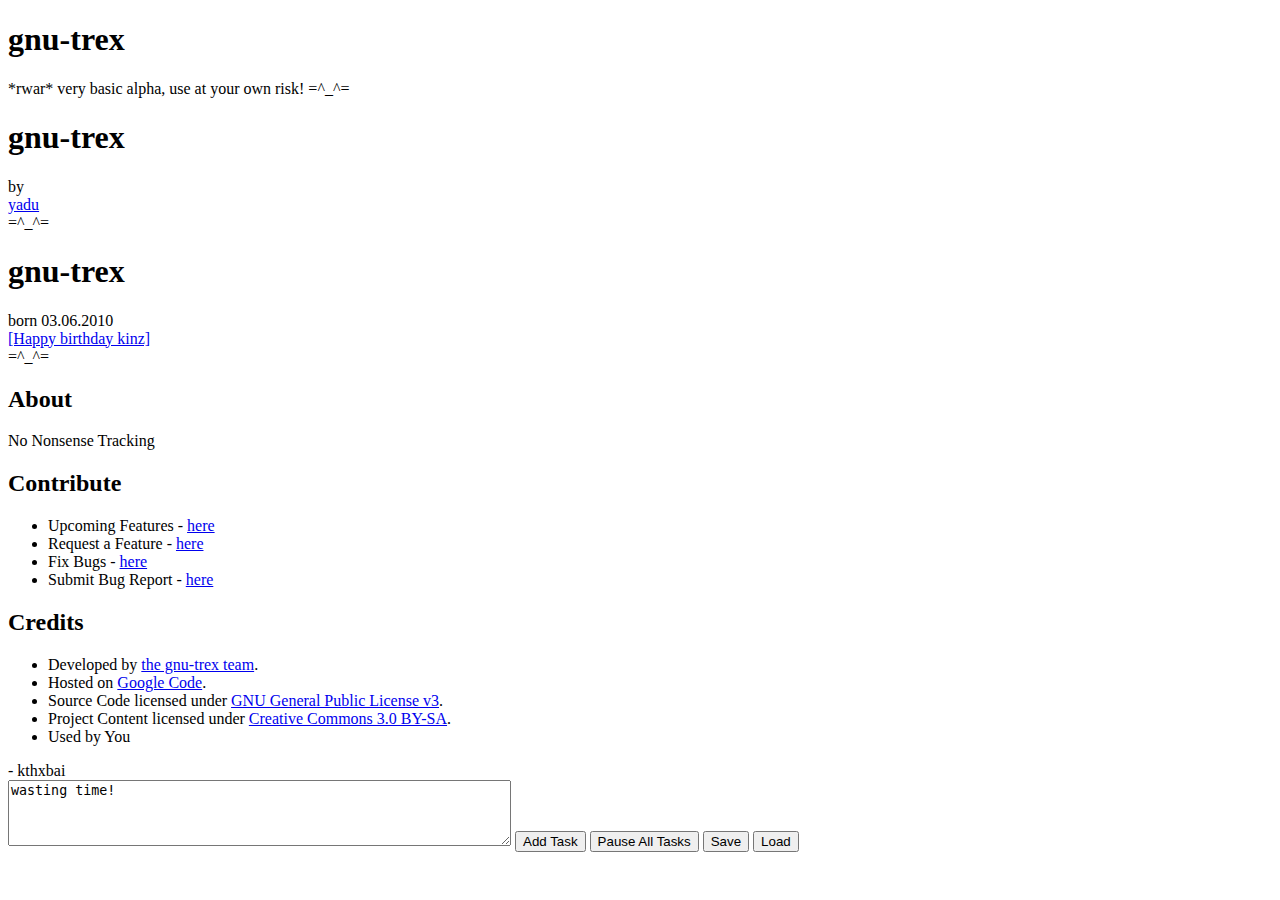
==== trunk/index.html @ 4fe63159 "added copyright info + replaced t-racks with gnu-trex" ====
<!--
#### 
#### gnu-trex
#### no nonsense tracking
#### 
#### index.html	=	main html file
#### author: yadu rajiv
#### licensed under GNU GPL v3
#### -->

<!DOCTYPE html PUBLIC "-//W3C//DTD XHTML 1.0 Transitional//EN"
"http://www.w3.org/TR/xhtml1/DTD/xhtml1-transitional.dtd">
<html>
<head>
<title>gnu-trex | no nonsense tracking</title>
<meta name="description" content="gnu-trex, no nonsense task time tracking device" />
<meta name="keywords" content="time tracking, tracker, gnu-trex, trex, t-rex, management, time management, yadu, yadurajiv, yadu rajiv" />
<meta name="author" content="Yadu Rajiv" />
<meta http-equiv="Content-Type" content="text/html;charset=ISO-8859-1" />
<link href="css/tracks.css" rel="stylesheet" />
</head>

<body>
<div id="about"><h1>gnu-trex</h1>*rwar* very basic alpha, use at your own risk! =^_^=</div>
<div id="about_1"><h1>gnu-trex</h1>by<br /><a href="http://twitter.com/yadurajiv" target="_blank">yadu</a><br />=^_^=</div>
<div id="about_2"><h1>gnu-trex</h1>born 03.06.2010<br /><a href="http://twitter.com/kinshuksunil" target="_blank">[Happy birthday kinz]</a><br />=^_^=</div>
<div id="todo">
<h2>About</h2>
<p>No Nonsense Tracking</p>
<h2>Contribute</h2>
<p><ul>
<li>Upcoming Features - <a href="http://code.google.com/p/gnu-trex/issues/list?can=2&q=label:Type-Enhancement" title="Upcoming Features">here</a></li>
<li>Request a Feature - <a href="http://code.google.com/p/gnu-trex/issues/entry" title="Request a Feature">here</a></li>
<li>Fix Bugs - <a href="http://code.google.com/p/gnu-trex/issues/list?can=2&q=label:Type-Defect&colspec=ID+Type+Status+Priority+Milestone+Owner+Summary&cells=tiles" title="Fix Bugs">here</a></li>
<li>Submit Bug Report - <a href="http://code.google.com/p/gnu-trex/issues/entry" title="Submit Bug Report">here</a></li></ul>
<div class="social">
<script type="text/javascript">
tweetmeme_style = 'compact';
tweetmeme_source = 'yadurajiv';
</script>
<script type="text/javascript" src="http://tweetmeme.com/i/scripts/button.js"></script>
</div>
</p>
<h2>Credits</h2>
<ul>
<li>Developed by <a href="http://code.google.com/p/gnu-trex/people/list" title="The team">the gnu-trex team</a>.</li>
<li>Hosted on <a href="http://code.google.com/p/gnu-trex/" title="Get the code!">Google Code</a>.</li>
<li>Source Code licensed under <a href="http://www.gnu.org/licenses/gpl.html" title="GPLv3">GNU General Public License v3</a>.</li> 
<li>Project Content licensed under <a href="http://creativecommons.org/licenses/by-sa/3.0/" title="CC BY-SA">Creative Commons 3.0 BY-SA</a>.</li>
<li>Used by You</li></ul>
- kthxbai 
</div>
<div id="tracks">
<div id="controls">
	<textarea id="taskDesc" rows="4" cols="60">wasting time!</textarea>
	<button id="addTask" onclick="addTask();">Add Task</button>
	<button id="pauseTasks" onclick="pauseTasks(this);">Pause All Tasks</button>
	<button id="saveTasks" onclick="saveTasks(this);">Save</button>
	<button id="loadTasks" onclick="loadTasks(this);">Load</button>
	<div class="cb"></div>
	<div id="tasks"></div>
	<div id="msg"></div>
</div>
</div>

</body>
<script type="text/javascript" src="js/jquery-1.4.2.min.js"></script>
<script type="text/javascript" src="js/jquery-ui-1.8.1.custom.min.js"></script>
<script type="text/javascript" src="js/trex.js"></script>
<script type="text/javascript" src="js/main.js"></script>
<script type="text/javascript">

  var _gaq = _gaq || [];
  _gaq.push(['_setAccount', 'UA-16768424-1']);
  _gaq.push(['_trackPageview']);

  (function() {
    var ga = document.createElement('script'); ga.type = 'text/javascript'; ga.async = true;
    ga.src = ('https:' == document.location.protocol ? 'https://ssl' : 'http://www') + '.google-analytics.com/ga.js';
    var s = document.getElementsByTagName('script')[0]; s.parentNode.insertBefore(ga, s);
  })();

</script>
</html>
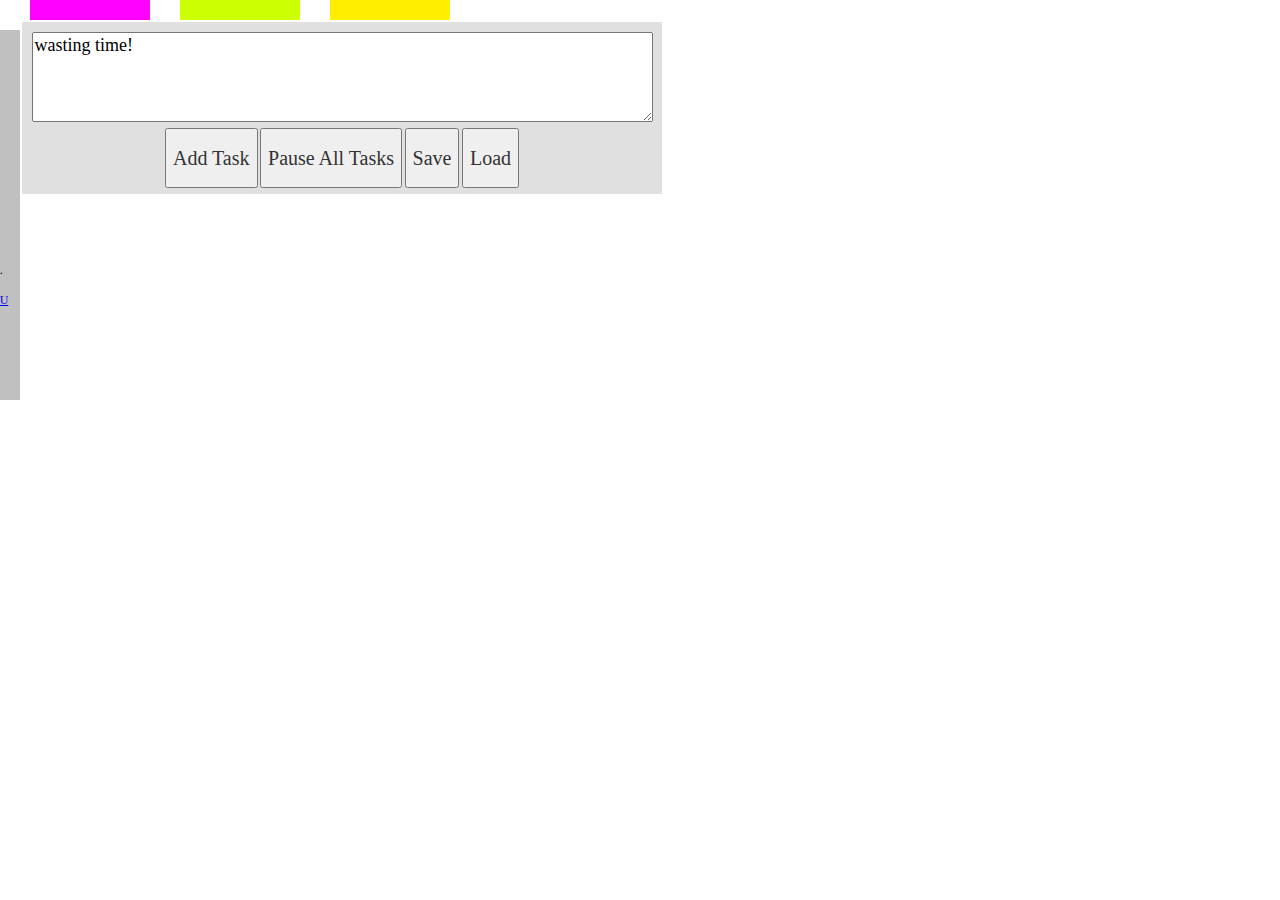
==== commit 410b39fa: "updated licensing information in code header - .html, .css, .js; excluded all jquery js files" ====
--- a/trunk/index.html
+++ b/trunk/index.html
@@ -1,12 +1,22 @@
-<!--
-#### 
-#### gnu-trex
-#### no nonsense tracking
-#### 
-#### index.html	=	main html file
-#### author: yadu rajiv
-#### licensed under GNU GPL v3
-#### -->
+<!-- 
+/*!
+ * gnu-trex [http://code.google.com/p/gnu-trex/]
+ *
+ * Copyright 2010, gnu-trex team [as listed on the people page of the google code project site]
+ * Source Code licensed under the GPL Version 3 [http://www.gnu.org/licenses/gpl.html]
+ * Project Content & Documentation licensed under Creative Commons 3.0 BY-SA [http://creativecommons.org/licenses/by-sa/3.0/]
+ *
+ * Includes jQuery.js [http://jquery.com/]
+ * Copyright 2010, John Resig
+ * Dual licensed under the MIT or GPL Version 2 licenses.
+ *
+ * Includes jQuery UI 1.8.1 [http://docs.jquery.com/UI]
+ * Copyright (c) 2010 AUTHORS.txt (http://jqueryui.com/about)
+ * Dual licensed under the MIT (MIT-LICENSE.txt)
+ * and GPL (GPL-LICENSE.txt) licenses.
+ * 
+ */
+-->
 
 <!DOCTYPE html PUBLIC "-//W3C//DTD XHTML 1.0 Transitional//EN"
 "http://www.w3.org/TR/xhtml1/DTD/xhtml1-transitional.dtd">
--- a/trunk/css/tracks.css
+++ b/trunk/css/tracks.css
@@ -0,0 +1,156 @@
+/*!
+ * gnu-trex [http://code.google.com/p/gnu-trex/]
+ *
+ * Copyright 2010, gnu-trex team [as listed on the people page of the google code project site]
+ * Source Code licensed under the GPL Version 3 [http://www.gnu.org/licenses/gpl.html]
+ * Project Content & Documentation licensed under Creative Commons 3.0 BY-SA [http://creativecommons.org/licenses/by-sa/3.0/]
+ *
+ * Includes jQuery.js [http://jquery.com/]
+ * Copyright 2010, John Resig
+ * Dual licensed under the MIT or GPL Version 2 licenses.
+ *
+ * Includes jQuery UI 1.8.1 [http://docs.jquery.com/UI]
+ * Copyright (c) 2010 AUTHORS.txt (http://jqueryui.com/about)
+ * Dual licensed under the MIT (MIT-LICENSE.txt)
+ * and GPL (GPL-LICENSE.txt) licenses.
+ * 
+ */
+ 
+ body {
+    padding:0;
+    margin:0;
+    font-family:"Trebuchet MS";
+	font-size:10px;
+	/* text-align:center; */
+	background:url('../images/no_nonsense_tracking.png') no-repeat 640px 0 ; 
+  }
+  
+  #about {
+	background-color:#ff00ff;
+	position:absolute;
+	width:120px;
+	height:120px;
+	top:-100px;
+	left:30px;
+	text-align:center;
+	z-index:999;
+  }
+  
+  #about_1 {
+	background-color:#ccff00;
+	position:absolute;
+	width:120px;
+	height:120px;
+	top:-100px;
+	left:180px;
+	text-align:center;
+	z-index:999;
+  }
+  
+  #about_2 {
+	background-color:#ffee00;
+	position:absolute;
+	width:120px;
+	height:120px;
+	top:-100px;
+	left:330px;
+	text-align:center;
+	z-index:999;
+  }
+  
+  #todo {
+	background-color:#c0c0c0;
+	position:absolute;
+	width:210px;
+	top:30px;
+	left:-200px;
+	text-align:left;
+	padding:5px;
+	font-size:12px;
+	z-index:999;
+  }
+  
+  #tracks {
+	padding:22px;
+  }
+  
+  .task,
+  #controls {
+	width:640px;
+	/*margin:0 auto;*/
+	background-color:#e0e0e0;
+	text-align:center;
+	padding:10px 0 0;
+	cursor:move;
+	top:10px;
+	left:10px;
+  }
+  
+  .task {
+	font-size:2em;	
+	padding:0;
+	display:none;
+	border-top:1px #333 solid;
+	text-align:left;
+  }
+  
+  .task .desc {
+	display:inline-block;
+	overflow:hidden;
+	text-align:left;
+	padding:6px;
+	font-size:0.8em;
+  }
+  
+  .task .tools {
+	/*background-color:#f0f0f0;*/
+	font-size:12px;
+	text-align:left;
+	margin:0;
+	margin-right:4px;
+	padding:6px;
+	float:left;
+  }
+  
+  .task .tm {
+	/*background-color:#f0f0f0;*/
+	text-align:right;
+	margin:0;
+	margin-left:4px;
+	padding:6px;
+	float:right;
+  }
+  
+  #controls textarea{
+	font-size:1.8em;
+	font-family:verdana;
+	margin:0 0 6px 0;
+  }
+  
+  #controls button{
+	font-size:2em;
+	font-family:verdana;
+	margin:0 0 6px 0;
+	height:60px;
+	color:#333;
+  }
+  
+  #controls .task button {
+	height:auto;
+	font-size:1em;
+	font-family:verdana;
+	margin:2px;
+	color:#333;
+  }
+  
+  #msg {
+	display:none;
+	background-color:#333;
+	color:#fff;
+	width:120px;
+	height:60px;
+  }
+  
+  .cb {
+	clear:both;
+  }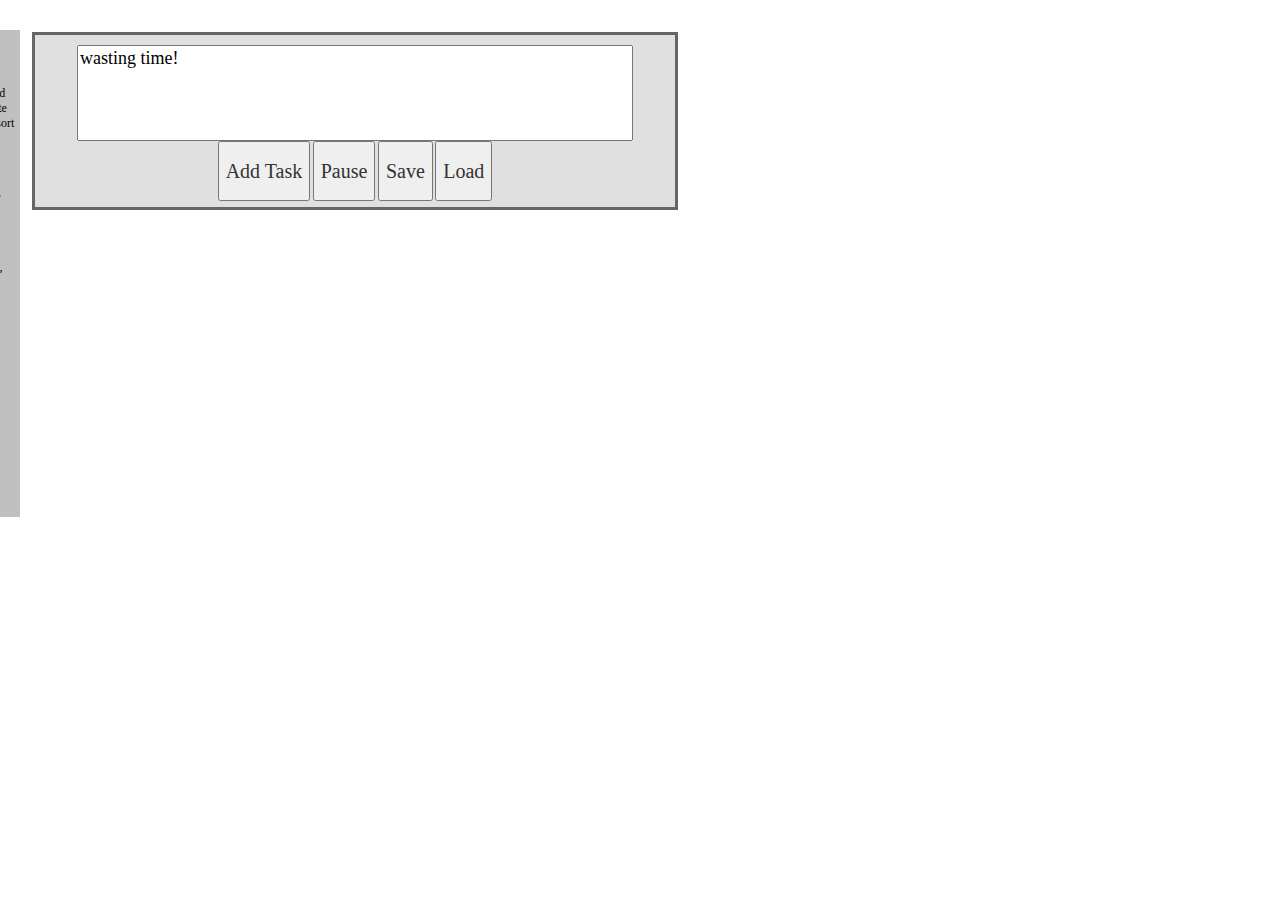
==== commit a483b0ca: "Sloved a few issues: 1. disaligned text box on ubuntu+firefox 2. added hot key functionality(eg. alt" ====
--- a/trunk/index.html
+++ b/trunk/index.html
@@ -15,6 +15,9 @@
  * Dual licensed under the MIT (MIT-LICENSE.txt)
  * and GPL (GPL-LICENSE.txt) licenses.
  * 
+ * File Author: Yadu Rajiv
+ *				Kinshuk Sunil
+ *
  */
 -->
 
@@ -24,25 +27,34 @@
 <head>
 <title>gnu-trex | no nonsense tracking</title>
 <meta name="description" content="gnu-trex, no nonsense task time tracking device" />
-<meta name="keywords" content="time tracking, tracker, gnu-trex, trex, t-rex, management, time management, yadu, yadurajiv, yadu rajiv" />
-<meta name="author" content="Yadu Rajiv" />
+<meta name="keywords" content="time tracking, tracker, gnu-trex, trex, t-rex, management, time management, javascript, jquery, firefox plugin, chrome extension, air, application" />
+<meta name="author" content="GNU-Trex Team" />
 <meta http-equiv="Content-Type" content="text/html;charset=ISO-8859-1" />
 <link href="css/tracks.css" rel="stylesheet" />
 </head>
 
 <body>
-<div id="about"><h1>gnu-trex</h1>*rwar* very basic alpha, use at your own risk! =^_^=</div>
+<!-- <div id="about"><h1>gnu-trex</h1>*rwar* very basic alpha, use at your own risk! =^_^=</div>
 <div id="about_1"><h1>gnu-trex</h1>by<br /><a href="http://twitter.com/yadurajiv" target="_blank">yadu</a><br />=^_^=</div>
-<div id="about_2"><h1>gnu-trex</h1>born 03.06.2010<br /><a href="http://twitter.com/kinshuksunil" target="_blank">[Happy birthday kinz]</a><br />=^_^=</div>
+<div id="about_2"><h1>gnu-trex</h1>born 03.06.2010<br /><a href="http://twitter.com/kinshuksunil" target="_blank">[Happy birthday kinz]</a><br />=^_^=</div> -->
 <div id="todo">
-<h2>About</h2>
-<p>No Nonsense Tracking</p>
-<h2>Contribute</h2>
+<h2>[ABOUT]</h2>
+<p>gnu-trex is a web based time tracking and recording system with the ability to create multiple tasks, pause and resume them, sort and remove them as required.</p>
+<p><strong>How to Use</strong><br />
+<ol>
+<li>Enter Task detail in the text box, and click 'Add Task' to start tracking.</li>
+<li>The Active Time Counter is the time spent on the Task.</li>
+<li>Use button "P" to pause the task, "D" to Delete it.</li>
+</ol></p>
+<h2>[RESOURCES]</h2>
 <p><ul>
-<li>Upcoming Features - <a href="http://code.google.com/p/gnu-trex/issues/list?can=2&q=label:Type-Enhancement" title="Upcoming Features">here</a></li>
-<li>Request a Feature - <a href="http://code.google.com/p/gnu-trex/issues/entry" title="Request a Feature">here</a></li>
-<li>Fix Bugs - <a href="http://code.google.com/p/gnu-trex/issues/list?can=2&q=label:Type-Defect&colspec=ID+Type+Status+Priority+Milestone+Owner+Summary&cells=tiles" title="Fix Bugs">here</a></li>
-<li>Submit Bug Report - <a href="http://code.google.com/p/gnu-trex/issues/entry" title="Submit Bug Report">here</a></li></ul>
+<li><a href="http://code.google.com/p/gnu-trex/issues/list?can=2&q=label:Type-Enhancement" title="Upcoming Features">Upcoming</a> | <a href="http://code.google.com/p/gnu-trex/issues/entry?template=Feature%20Request" title="Request a Feature">Request</a> Features</li>
+<li><a href="http://code.google.com/p/gnu-trex/issues/entry?template=Defect%20report%20from%20user" title="Submit Bug Report">Submit</a> | <a href="http://code.google.com/p/gnu-trex/issues/list?can=2&q=label:Type-Defect&colspec=ID+Type+Status+Priority+Milestone+Owner+Summary&cells=tiles" title="Fix Bugs">Fix</a> Bugs</li></ul>
+
+<ul><li>Developed by: <a href="http://code.google.com/p/gnu-trex/people/list" title="The team">GNU-Trex team</a>, Hosted on <a href="http://code.google.com/p/gnu-trex/" title="Get the code!">Google Code</a>.</li>
+<li>Licensed under:<br />Source Code (<a href="http://www.gnu.org/licenses/gpl.html" title="GPLv3">GNU GPLv3</a>)<br />All Content (<a href="http://creativecommons.org/licenses/by-sa/3.0/" title="CC BY-SA">CC BY-SA 3.0</a>).</li>
+<li>Used by <strong>YOU</strong></li></ul>
+- kthxbai 
 <div class="social">
 <script type="text/javascript">
 tweetmeme_style = 'compact';
@@ -51,28 +63,19 @@
 <script type="text/javascript" src="http://tweetmeme.com/i/scripts/button.js"></script>
 </div>
 </p>
-<h2>Credits</h2>
-<ul>
-<li>Developed by <a href="http://code.google.com/p/gnu-trex/people/list" title="The team">the gnu-trex team</a>.</li>
-<li>Hosted on <a href="http://code.google.com/p/gnu-trex/" title="Get the code!">Google Code</a>.</li>
-<li>Source Code licensed under <a href="http://www.gnu.org/licenses/gpl.html" title="GPLv3">GNU General Public License v3</a>.</li> 
-<li>Project Content licensed under <a href="http://creativecommons.org/licenses/by-sa/3.0/" title="CC BY-SA">Creative Commons 3.0 BY-SA</a>.</li>
-<li>Used by You</li></ul>
-- kthxbai 
 </div>
 <div id="tracks">
-<div id="controls">
+<div class="controls">
 	<textarea id="taskDesc" rows="4" cols="60">wasting time!</textarea>
-	<button id="addTask" onclick="addTask();">Add Task</button>
-	<button id="pauseTasks" onclick="pauseTasks(this);">Pause All Tasks</button>
-	<button id="saveTasks" onclick="saveTasks(this);">Save</button>
-	<button id="loadTasks" onclick="loadTasks(this);">Load</button>
+	<button id="addTask" accesskey="a" onclick="addTask();">Add Task</button>
+	<button id="pauseTasks" accesskey="p" onclick="pauseTasks();" name="pause">Pause</button>
+	<button id="saveTasks" accesskey="s" onclick="saveTasks(this);">Save</button>
+	<button id="loadTasks" accesskey="l" onclick="loadTasks(this);">Load</button>
 	<div class="cb"></div>
 	<div id="tasks"></div>
 	<div id="msg"></div>
 </div>
 </div>
-
 </body>
 <script type="text/javascript" src="js/jquery-1.4.2.min.js"></script>
 <script type="text/javascript" src="js/jquery-ui-1.8.1.custom.min.js"></script>
--- a/trunk/css/tracks.css
+++ b/trunk/css/tracks.css
@@ -71,19 +71,22 @@
   }
   
   #tracks {
-	padding:22px;
+	padding:32px;
   }
+.controls {
+	border: medium solid #666;
+	width:300px;	
+}
+
   
   .task,
-  #controls {
+  .controls {
 	width:640px;
 	/*margin:0 auto;*/
 	background-color:#e0e0e0;
 	text-align:center;
 	padding:10px 0 0;
 	cursor:move;
-	top:10px;
-	left:10px;
   }
   
   .task {
@@ -121,13 +124,17 @@
 	float:right;
   }
   
-  #controls textarea{
+  .controls textarea{
 	font-size:1.8em;
 	font-family:verdana;
-	margin:0 0 6px 0;
+	width:550px;
+	height:90px;
   }
+  #taskDesc{
+	resize: none;  
+	}
   
-  #controls button{
+  .controls button{
 	font-size:2em;
 	font-family:verdana;
 	margin:0 0 6px 0;
@@ -135,7 +142,7 @@
 	color:#333;
   }
   
-  #controls .task button {
+  .controls .task button {
 	height:auto;
 	font-size:1em;
 	font-family:verdana;
@@ -153,4 +160,6 @@
   
   .cb {
 	clear:both;
-  }+  }.main {
+	border: 2px solid #000;
+}
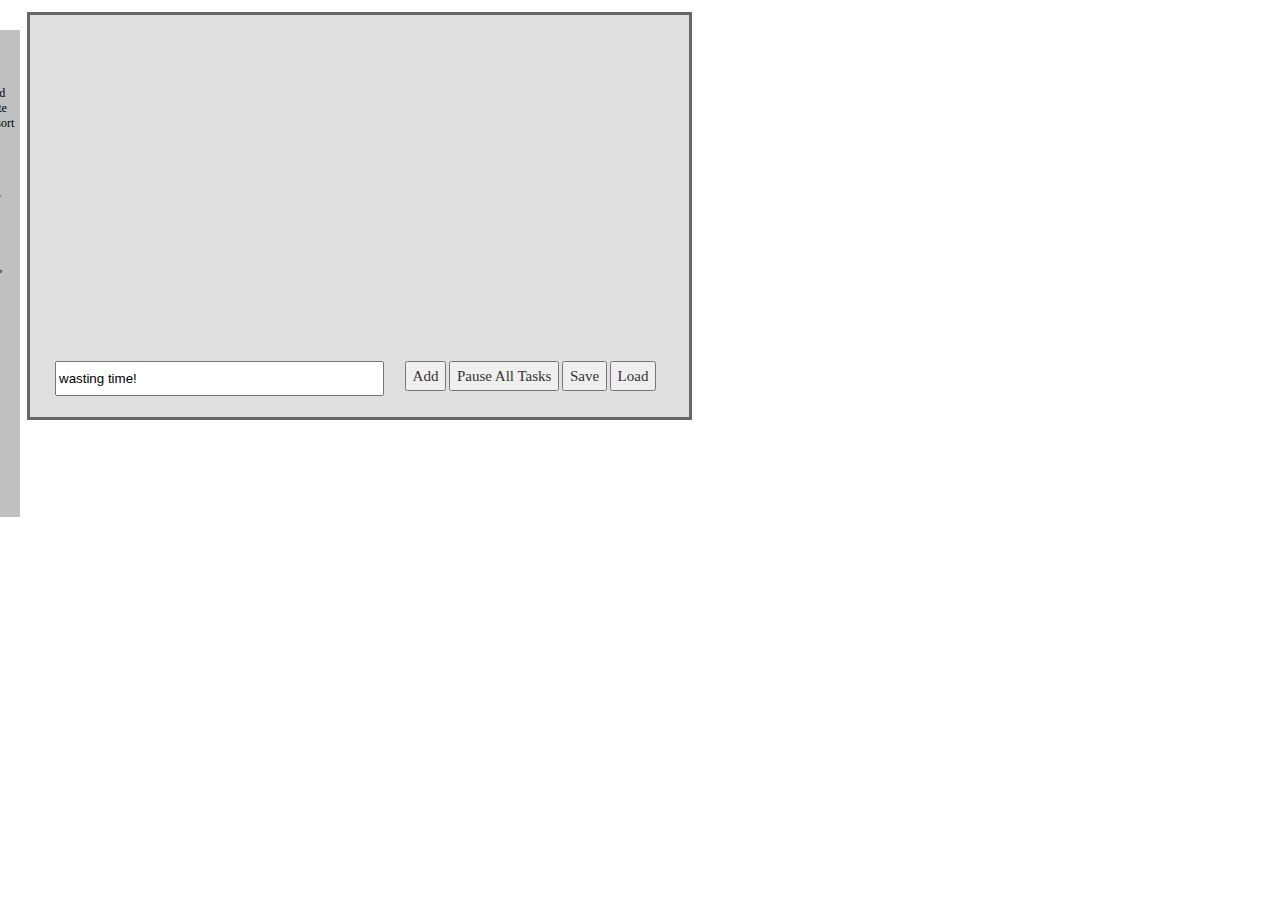
==== commit 42210c63: "" ====
--- a/trunk/index.html
+++ b/trunk/index.html
@@ -31,6 +31,7 @@
 <meta name="author" content="GNU-Trex Team" />
 <meta http-equiv="Content-Type" content="text/html;charset=ISO-8859-1" />
 <link href="css/tracks.css" rel="stylesheet" />
+
 </head>
 
 <body>
@@ -65,15 +66,20 @@
 </p>
 </div>
 <div id="tracks">
-<div class="controls">
-	<textarea id="taskDesc" rows="4" cols="60">wasting time!</textarea>
-	<button id="addTask" accesskey="a" onclick="addTask();">Add Task</button>
-	<button id="pauseTasks" accesskey="p" onclick="pauseTasks();" name="pause">Pause</button>
-	<button id="saveTasks" accesskey="s" onclick="saveTasks(this);">Save</button>
-	<button id="loadTasks" accesskey="l" onclick="loadTasks(this);">Load</button>
+<div align="center" class="controls" style="left: 13px; top: 22px;">
+	<!--<textarea id="taskDesc" rows="4" cols="60">wasting time!</textarea>-->
+    <div class="flexcroll">
 	<div class="cb"></div>
 	<div id="tasks"></div>
 	<div id="msg"></div>
+    </div>
+    <input type="text" id="taskDesc" value="wasting time!"/>
+    <div class="buttons">
+    <button id="addTask" accesskey="a" onclick="addTask();">Add</button>
+    <button id="pauseTasks" accesskey="p" onclick="pauseTasks();" name="pause">Pause All Tasks</button>
+	<button id="saveTasks" accesskey="s" onclick="saveTasks(this);">Save</button>
+	<button id="loadTasks" accesskey="l" onclick="loadTasks(this);">Load</button>
+    </div>
 </div>
 </div>
 </body>
--- a/trunk/css/tracks.css
+++ b/trunk/css/tracks.css
@@ -71,17 +71,20 @@
   }
   
   #tracks {
-	padding:32px;
+	 margin-left:15px; 
+	padding:12px;
+	width:600px;
   }
 .controls {
 	border: medium solid #666;
-	width:300px;	
+	width:600px;
+	height: 392px;
 }
 
   
   .task,
   .controls {
-	width:640px;
+	width:659px;
 	/*margin:0 auto;*/
 	background-color:#e0e0e0;
 	text-align:center;
@@ -135,10 +138,10 @@
 	}
   
   .controls button{
-	font-size:2em;
+	font-size:1.5em;
 	font-family:verdana;
 	margin:0 0 6px 0;
-	height:60px;
+	height:30px;
 	color:#333;
   }
   
@@ -163,3 +166,21 @@
   }.main {
 	border: 2px solid #000;
 }
+.buttons {
+	position: absolute;
+	left: 377px;
+	top: 361px;
+	height: 30px;
+	width: 307px;
+}
+.controls #taskDesc {
+	position: absolute;
+	left: 55px;
+	top: 361px;
+	width: 321px;
+	height: 29px;
+}
+.flexcroll {
+	overflow:auto;
+	height:300px;	
+}
